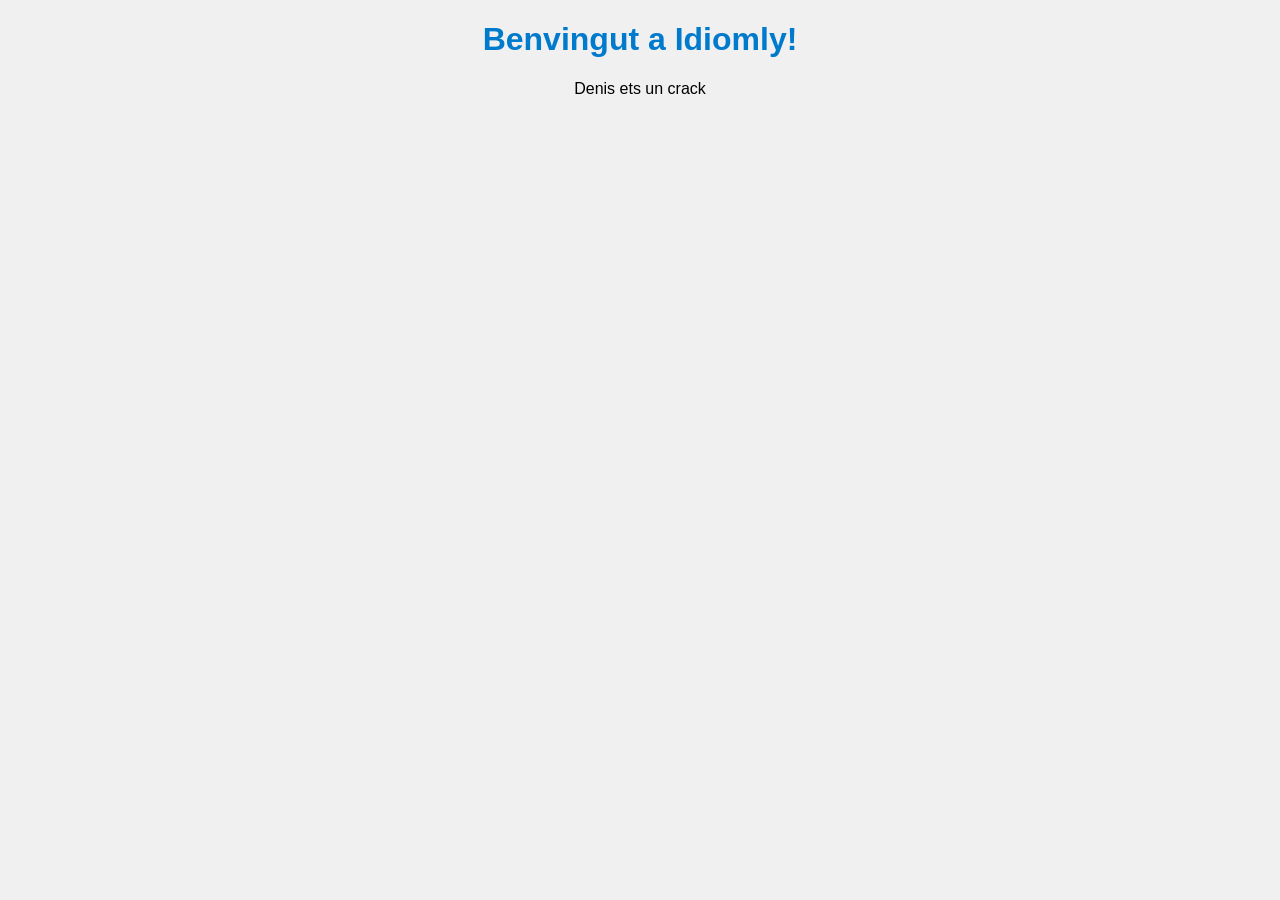
==== index.html @ a51eaa02 "--" ====
<!DOCTYPE html>
<html lang="ca">
<head>
    <meta charset="UTF-8">
    <title>Idiomly</title>
    <link rel="stylesheet" href="style.css">
</head>
<body>
    <h1>Benvingut a Idiomly!</h1>
    <p>Denis ets un crack</p>    
</body>
</html>
---- style.css ----
body {
    background-color: #f0f0f0;
    font-family: sans-serif;
    text-align: center;
}

h1 {
    color: #007acc;
}
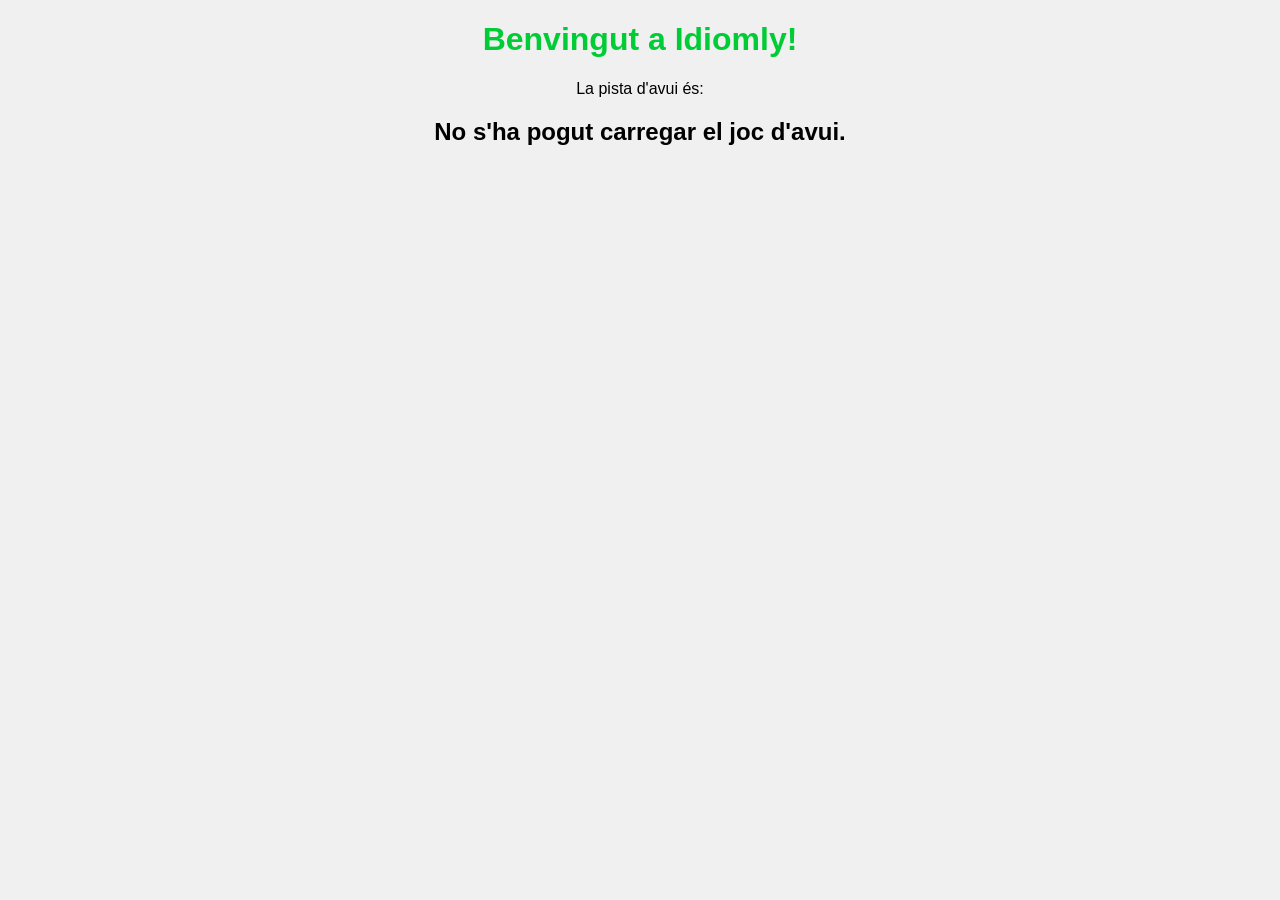
==== commit a2ed90a6: "denis" ====
--- a/index.html
+++ b/index.html
@@ -7,6 +7,13 @@
 </head>
 <body>
     <h1>Benvingut a Idiomly!</h1>
-    <p>Denis ets un crack</p>    
+    
+    <div id="pantalla-joc">
+        <p>La pista d'avui és:</p>
+        <h2 id="frase-original">Carregant frase...</h2>
+        <p id="frase-catala" style="color: #666; font-style: italic;"></p>
+    </div>
+
+    <script src="script.js"></script>
 </body>
 </html>
--- a/style.css
+++ b/style.css
@@ -5,5 +5,5 @@
 }
 
 h1 {
-    color: #007acc;
+    color: #00cc36;
 }
